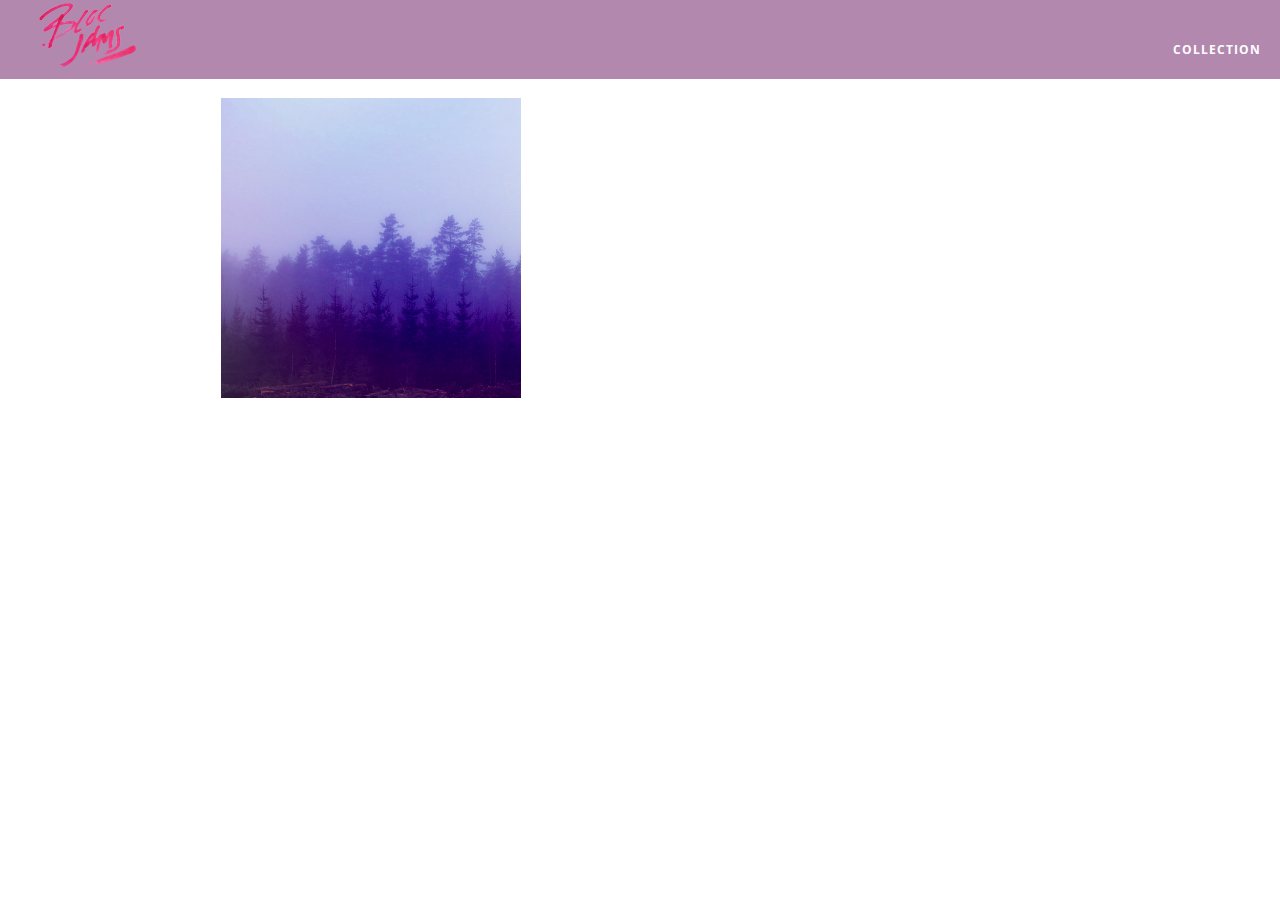
==== album.html @ fc8a89cf "checkpoint 10" ====
<!DOCTYPE html>
 <html>
     <head>
         <title>Bloc Jams</title>
         <meta name="viewport" content="width=device-width, initial-scale=1">
         <link rel="stylesheet" type="text/css" href="http://fonts.googleapis.com/css?family=Open+Sans:400,800,600,700,300">
         <link rel="stylesheet" type="text/css" href="http://code.ionicframework.com/ionicons/2.0.1/css/ionicons.min.css">
         <link rel="stylesheet" type="text/css" href="styles/normalize.css">
         <link rel="stylesheet" type="text/css" href="styles/main.css">
         <link rel="stylesheet" type="text/css" href="styles/album.css">
     </head>
     <body class="album">
         <nav class="navbar"> <!-- nav bar -->
             <a href="index.html"  class="logo">
                 <img src="assets/images/bloc_jams_logo.png" alt="bloc jams logo">
             </a>
             <div class="links-container">
                 <a href="collection.html" class="navbar-link">collection</a>
             </div>
         </nav>
                  
         <main class="album-view container narrow">
             <section class="clearfix">
                 <div class="column half">
                     <img src="assets/images/album_covers/01.png" class="album-cover-art">
                 </div>
                 <div class="album-view-details column half">
                     <h2 class="album-view-title">The Colors</h2>
                     <h3 class="album-view-artist">Pablo Picasso</h3>
                     <h5 class="album-view-release-info">1909 Spanish Records</h5>
                 </div>
             </section>
                          <table class="album-view-song-list">
                 <tr class="album-view-song-item">
                     <td class="song-item-number">1</td>
                     <td class="song-item-title">Blue</td>
                     <td class="song-item-duration">X:XX</td>
                 </tr>
                 <tr class="album-view-song-item">
                     <td class="song-item-number">2</td>
                     <td class="song-item-title">Red</td>
                     <td class="song-item-duration">X:XX</td>
                 </tr>
                 <tr class="album-view-song-item">
                     <td class="song-item-number">3</td>
                     <td class="song-item-title">Green</td>
                     <td class="song-item-duration">X:XX</td>
                 </tr>
                 <tr class="album-view-song-item">
                     <td class="song-item-number">4</td>
                     <td class="song-item-title">Purple</td>
                     <td class="song-item-duration">X:XX</td>
                 </tr>
                 <tr class="album-view-song-item">
                     <td class="song-item-number">5</td>
                     <td class="song-item-title">Black</td>
                     <td class="song-item-duration">X:XX</td>
                 </tr>
             </table>
         </main>
     </body>
 </html>
---- styles/main.css ----
*, *::before, *::after {
    -moz-box-sizing: border-box;
    -webkit-box-sizing: border-box;
    box-sizing: border-box;
}
html { 
    height: 100%;
    font-size: 100%;
}

body {
    font-family: 'Open Sans';
    color: white;
    min-height: 100%;
}
.navbar {
     position: relative;
     padding: 0.5 rem;
     background-color: rgba(101,18, 95, 0.5);
     z-index: 1;
 }
 
 .navbar .logo {
     position: relative; /* positioning will be explained in a resource */
     left: 2rem;
     cursor: pointer; /* produces the finger-pointer icon when you hover over the logo */
 }

 .navbar .links-container {
     display: table;
     position: absolute;
     top: 0;
     right: 0;
     height: 100px;
     color: white;
     /* #3 */
     text-decoration: none;
 }
 
 .links-container .navbar-link {
     display: table-cell;
     position: relative;
     height: 100%;
     padding-left: 1rem;
     padding-right: 1rem;
     /* #4 */
     vertical-align: middle;
     color: white;
     font-size: 0.625rem;
     letter-spacing: 0.05rem;
     font-weight: 700;
     text-transform: uppercase;
     /* #3 */
     text-decoration: none;
     cursor: pointer;
 }
 
   /* #5 */
 .links-container .navbar-link:hover {
     color: rgb(233,50,117);
 }

.container {
    margin: 0 auto;
    max-width: 64rem;
}

.container.narrow {
    max-width: 56rem;
}

@media (min-width: 640px) {
    html { font-size: 112%}
    
    .column {
        float: left;
        padding-left: 1rem;
        padding-right: 1rem;
    }
    
    .column.full { width: 100%; }
    .column.two-thirds { width: 66.7%; }
    .column.half { width: 50%; }
    .column.third { width: 33.3%; }
    .column.fourth { width: 25%; }
    .column.flow-opposite { float: right; }
}

@media (min-width: 1024px) {
    html { font-size: 120%}
}

.clearfix::before,
.clearfix::after {
   content: " ";
   display: table;
}

.clearfix::after {
   clear: both;
}
---- styles/album.css ----
body.album {
     background-image: url(../assets/images/blurred_backgrounds/blur_bg_3.jpg);
     background-repeat: no-repeat;
     background-attachment: fixed;
     background-position: center center;
     background-size: cover;
 }
 
 .album-cover-art {
     position: relative;
     left: 20%;
     margin-top: 1rem;
     width: 60%;
 }
 
 .album-view-details {
     position: relative;
     top: 1.5rem;
     padding: 1rem;
 }
 
 .album-view-details .album-view-title {
     font-weight: 300;
     font-size: 2rem;
 }
 
 .album-view-details .album-view-artist {
     font-weight: 300;
     font-size: 1.5rem;
 }
 
 .album-view-details .album-view-release-info {
     font-weight: 300;
     font-size: 0.75rem;
 }

 .album-view-song-list {
     width: 90%;
     margin: 1.5rem auto;
     font-weight: 300;
     font-size: 0.75em;
     border-collapse: collapse;
 }
 
 .album-view-song-item {
     height: 3rem;
     /* #1 */
     border-bottom: 1px solid rgba(255,255,255,0.5);
 }
 
 .song-item-number {
     width: 5%;
 }
 
 .song-item-title {
     width: 85%;
 }
 
 .song-item-duration {
     width: 5%;
 }
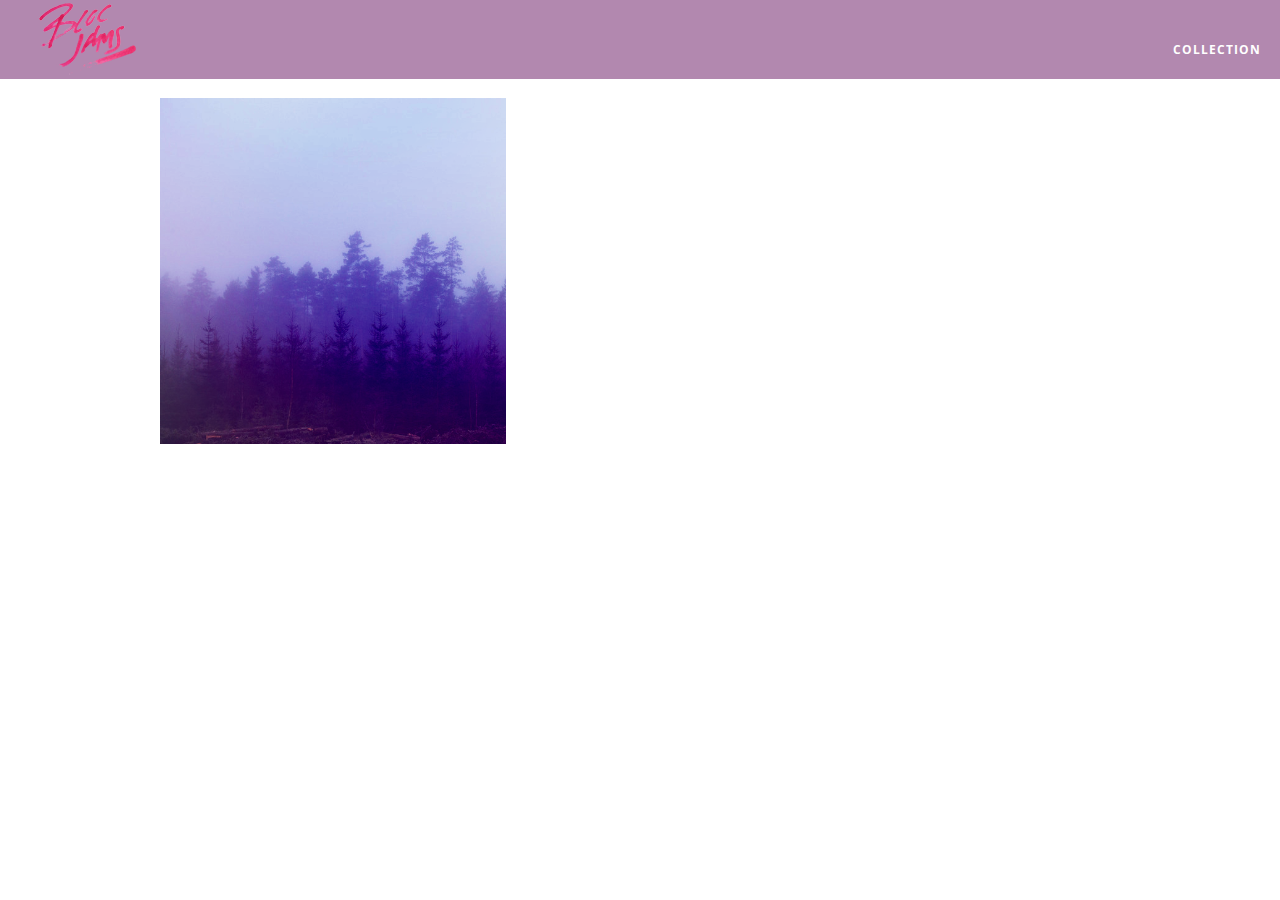
==== commit 73f4f835: "checkpoint-25" ====
--- a/album.html
+++ b/album.html
@@ -30,33 +30,9 @@
                      <h5 class="album-view-release-info">1909 Spanish Records</h5>
                  </div>
              </section>
-                          <table class="album-view-song-list">
-                 <tr class="album-view-song-item">
-                     <td class="song-item-number">1</td>
-                     <td class="song-item-title">Blue</td>
-                     <td class="song-item-duration">X:XX</td>
-                 </tr>
-                 <tr class="album-view-song-item">
-                     <td class="song-item-number">2</td>
-                     <td class="song-item-title">Red</td>
-                     <td class="song-item-duration">X:XX</td>
-                 </tr>
-                 <tr class="album-view-song-item">
-                     <td class="song-item-number">3</td>
-                     <td class="song-item-title">Green</td>
-                     <td class="song-item-duration">X:XX</td>
-                 </tr>
-                 <tr class="album-view-song-item">
-                     <td class="song-item-number">4</td>
-                     <td class="song-item-title">Purple</td>
-                     <td class="song-item-duration">X:XX</td>
-                 </tr>
-                 <tr class="album-view-song-item">
-                     <td class="song-item-number">5</td>
-                     <td class="song-item-title">Black</td>
-                     <td class="song-item-duration">X:XX</td>
-                 </tr>
+             <table class="album-view-song-list">
              </table>
          </main>
+         <script src="Scripts/album.js"></script>
      </body>
  </html>
--- a/styles/main.css
+++ b/styles/main.css
@@ -50,7 +50,6 @@
      letter-spacing: 0.05rem;
      font-weight: 700;
      text-transform: uppercase;
-     /* #3 */
      text-decoration: none;
      cursor: pointer;
  }
@@ -60,13 +59,14 @@
      color: rgb(233,50,117);
  }
 
+ .links-container .navbar-link:active {
+     background-color: white;
+}
+
+
 .container {
     margin: 0 auto;
     max-width: 64rem;
-}
-
-.container.narrow {
-    max-width: 56rem;
 }
 
 @media (min-width: 640px) {
--- a/styles/album.css
+++ b/styles/album.css
@@ -44,7 +44,10 @@
  
  .album-view-song-item {
      height: 3rem;
+<<<<<<< HEAD
      /* #1 */
+=======
+>>>>>>> checkpoint-22
      border-bottom: 1px solid rgba(255,255,255,0.5);
  }
  
@@ -58,4 +61,26 @@
  
  .song-item-duration {
      width: 5%;
+<<<<<<< HEAD
+=======
+ }
+
+ @media (max-width: 640px) and (min-width: 320px) {
+     .album-view-details {
+         text-align: center;
+     }
+     
+     .album-view-title {
+         margin-top: 0;   
+     }
+ }
+ 
+ @media (max-width: 1024px) and (min-width: 320px) {
+    .album-view-song-list {
+         position: relative;
+         top: 1rem;
+         width: 80%;
+         margin: auto;
+     }
+>>>>>>> checkpoint-22
  }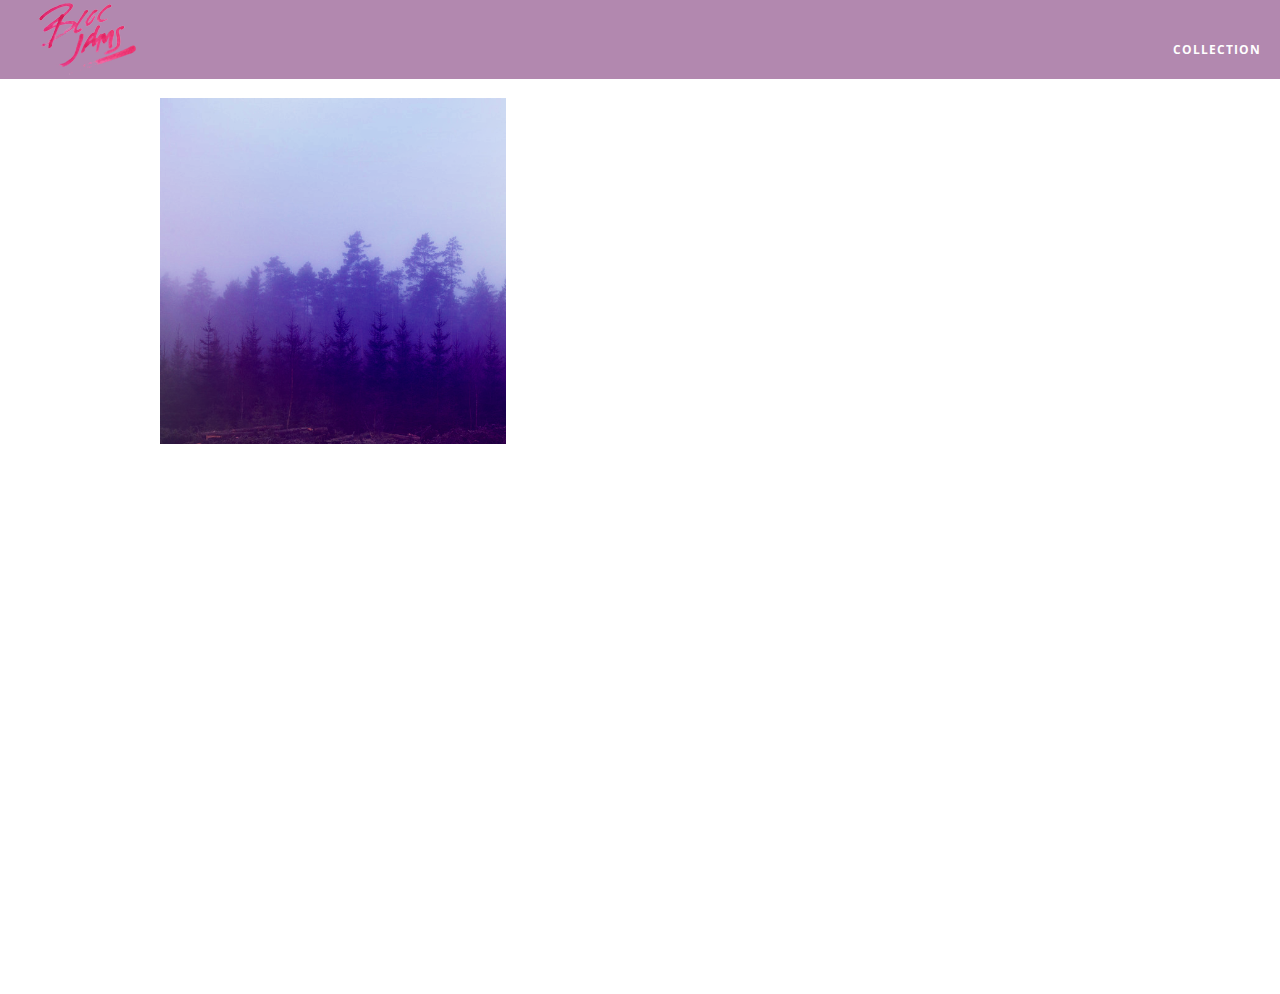
==== commit e9ab6f89: "checkpoint 28" ====
--- a/album.html
+++ b/album.html
@@ -8,6 +8,7 @@
          <link rel="stylesheet" type="text/css" href="styles/normalize.css">
          <link rel="stylesheet" type="text/css" href="styles/main.css">
          <link rel="stylesheet" type="text/css" href="styles/album.css">
+         <link rel="stylesheet" type="text/css" href="styles/player_bar.css">
      </head>
      <body class="album">
          <nav class="navbar"> <!-- nav bar -->
@@ -33,6 +34,42 @@
              <table class="album-view-song-list">
              </table>
          </main>
-         <script src="Scripts/album.js"></script>
-     </body>
- </html>
+         
+         <section class="player-bar">
+            <div class="container">
+                <div class="control-group main-controls">
+                    <a class="previous">
+                        <span class="ion-skip-backward"></span>
+                    </a>
+                    <a class="play-pause">
+                        <span class="ion-play"></span>
+                    </a>
+                    <a class="next">
+                        <span class="ion-skip-forward"></span>
+                    </a>
+                </div>
+                <div class="control-group currently-playing">
+                    <h2 class="song-name">My dumb song</h2>
+                    <div class="seek-control">
+                        <div class="seek-bar">
+                            <div class="fill"></div>
+                            <div class="thumb"></div>
+                        </div>
+                        <div class="current-time">2:30</div>
+                        <div class="total-time">4:45</div>
+                    </div>
+                    <h2 class="artist-song-mobile">My dumb song - Fallout Boy</h2>
+                    <h3 class="artist-name">Fallout Boy</h3>
+                </div>
+                <div class="control-group volume">
+                    <span class="ion-volume-high icon"></span>
+                    <div class="seek-bar">
+                        <div class="fill"></div>
+                        <div class="thumb"></div>
+                    </div>
+                </div>
+             </div>
+         </section>
+         <script src="scripts/album.js"></script>
+      </body>
+ </html>--- a/styles/album.css
+++ b/styles/album.css
@@ -4,6 +4,7 @@
      background-attachment: fixed;
      background-position: center center;
      background-size: cover;
+     padding-bottom: 200px;
  }
  
  .album-cover-art {
@@ -44,15 +45,13 @@
  
  .album-view-song-item {
      height: 3rem;
-<<<<<<< HEAD
-     /* #1 */
-=======
->>>>>>> checkpoint-22
+
      border-bottom: 1px solid rgba(255,255,255,0.5);
  }
  
  .song-item-number {
      width: 5%;
+     min-width: 30px;
  }
  
  .song-item-title {
@@ -61,9 +60,28 @@
  
  .song-item-duration {
      width: 5%;
-<<<<<<< HEAD
-=======
  }
+
+.album-song-button {
+    text-align: center;
+    font-size: 14px;
+    background-color: white;
+    color: rgb(210, 40, 123);
+    border-radius: 50% 50%;
+    display: inline-block;
+    width: 28px;
+    height: 28px;
+}
+
+.album-song_button:hover {
+    cursor: pointer;
+    color: white;
+    background-color: rgb(210, 40, 123);
+}
+
+.album-song-button span {
+    line-height: 28px;
+}
 
  @media (max-width: 640px) and (min-width: 320px) {
      .album-view-details {
@@ -82,5 +100,4 @@
          width: 80%;
          margin: auto;
      }
->>>>>>> checkpoint-22
  }--- a/styles/player_bar.css
+++ b/styles/player_bar.css
@@ -0,0 +1,184 @@
+.player-bar {
+    position: fixed;
+    bottom: 0;
+    left: 0;
+    right: 0;
+    height: 200px;
+    background-color: rgba(255, 255, 255, 0.3);
+    z-index: 100;
+}
+
+.player-bar a{
+    font-size: 1.1rem;
+    vertical-align: middle;
+}
+
+.player-bar a,
+.player-bar a:hover {
+    color: white;
+    cursor: pointer;
+    text-decoration: none;
+}
+
+.player-bar .container {
+    display: table;
+    padding: 0;
+    width: 90%;
+    min-height: 100%;
+}
+
+.player-bar .control-group {
+    display: table-cell;
+    vertical-align: middle;
+}
+
+player-bar .main-controls {
+    width: 25%;
+    text-align: left;
+    padding-right: 1rem;
+}
+
+.player-bar .main-controls .previous {
+    margin-right: 16.5%;
+}
+
+.player-bar .main-controls .play-pause {
+    margin-right: 15%;
+    font-size: 1.6rem;
+}
+
+.player-bar .currently-playing {
+    width: 50%;
+    text-align: center;
+    position: relative;
+}
+
+.player-bar .currently-playing .song-name,
+.player-bar .currently-playing .artist-name,
+.player-bar .currently-playing .artist-song-mobile {
+    text-align: center;
+     font-size: 0.75rem;
+     margin: 0;
+     position: absolute;
+     width: 100%;
+     font-weight: 300;
+}
+
+.player-bar .currently-playing .song-name,
+.player-bar .currently-playing .artist-song-mobile {
+     top: 1.1rem;
+ }
+ 
+ .player-bar .currently-playing .artist-name {
+     bottom: 1.1rem;
+ }
+ 
+ .player-bar .currently-playing .artist-song-mobile {
+     display: none;
+ }
+ 
+ .seek-control {
+     position: relative;
+     font-size: 0.8rem;
+ }
+ 
+ .seek-control .current-time {
+     position: absolute;
+     top: 0.5rem;
+ }
+ 
+ .seek-control .total-time {
+     position: absolute;
+     right: 0;
+     top: 0.5rem;
+ }
+ 
+ .seek-bar {
+     height: 0.25rem;
+     background-color: rgba(255, 255, 255, 0.3);
+     border-radius: 2px;
+     position: relative;
+     cursor: pointer;
+ }
+ 
+ .seek-bar .fill {
+     background-color: white;
+     width: 36%;
+     height: 0.25rem;
+     border-radius: 2px;
+ }
+ 
+ .seek-bar .thumb {
+     position: absolute;
+     height: 0.5rem;
+     width: 0.5rem;
+     background-color: white;
+     left: 36%;
+     top: 50%;
+     margin-left: -0.25rem;
+     margin-top: -0.25rem;
+     border-radius: 50%;
+     cursor: pointer;
+     -webkit-transition: all 100ms ease-in-out;
+        -moz-transition: all 100ms ease-in-out;
+             transition: all 100ms ease-in-out;
+ }
+ 
+ .seek-bar:hover .thumb {
+     width: 1.1rem;
+     height: 1.1rem;
+     margin-top: -0.5rem;
+     margin-left: -0.5rem;
+ }
+
+.player-bar .volume {
+    width: 25%;
+    text-align: right;
+}
+
+ .player-bar .volume .icon {
+     font-size: 1.1rem;
+     display: inline-block;
+     vertical-align: middle;
+ }
+ 
+ .player-bar .volume .seek-bar {
+     display: inline-block;
+     width: 5.75rem;
+     vertical-align: middle;
+ }
+
+@media (max-width: 640px) {
+    .player-bar {
+        padding: 1rem;
+        background-color: rgba(0,0,0,0.6);
+    }
+    
+    .player-bar .main-controls,
+    .player-bar .currently-playing,
+    .player-bar .volume {
+        display: block;
+        margin: 0 auto;
+        padding: 0;
+        width: 100%;
+        text-align: center;
+    }
+    
+    .player-bar .main-controls,
+    .player-bar .volume {
+        min-height:3.5rem;
+    }
+    
+    .player-bar .currently-playing {
+        min-height: 2.5rem;
+    }
+    
+    .player-bar .artist-name,
+    .player-bar .song-name {
+        display: none;
+    }
+    
+    .player-bar .currently-playing .artist-song-mobile {
+        display: block;
+    }
+}